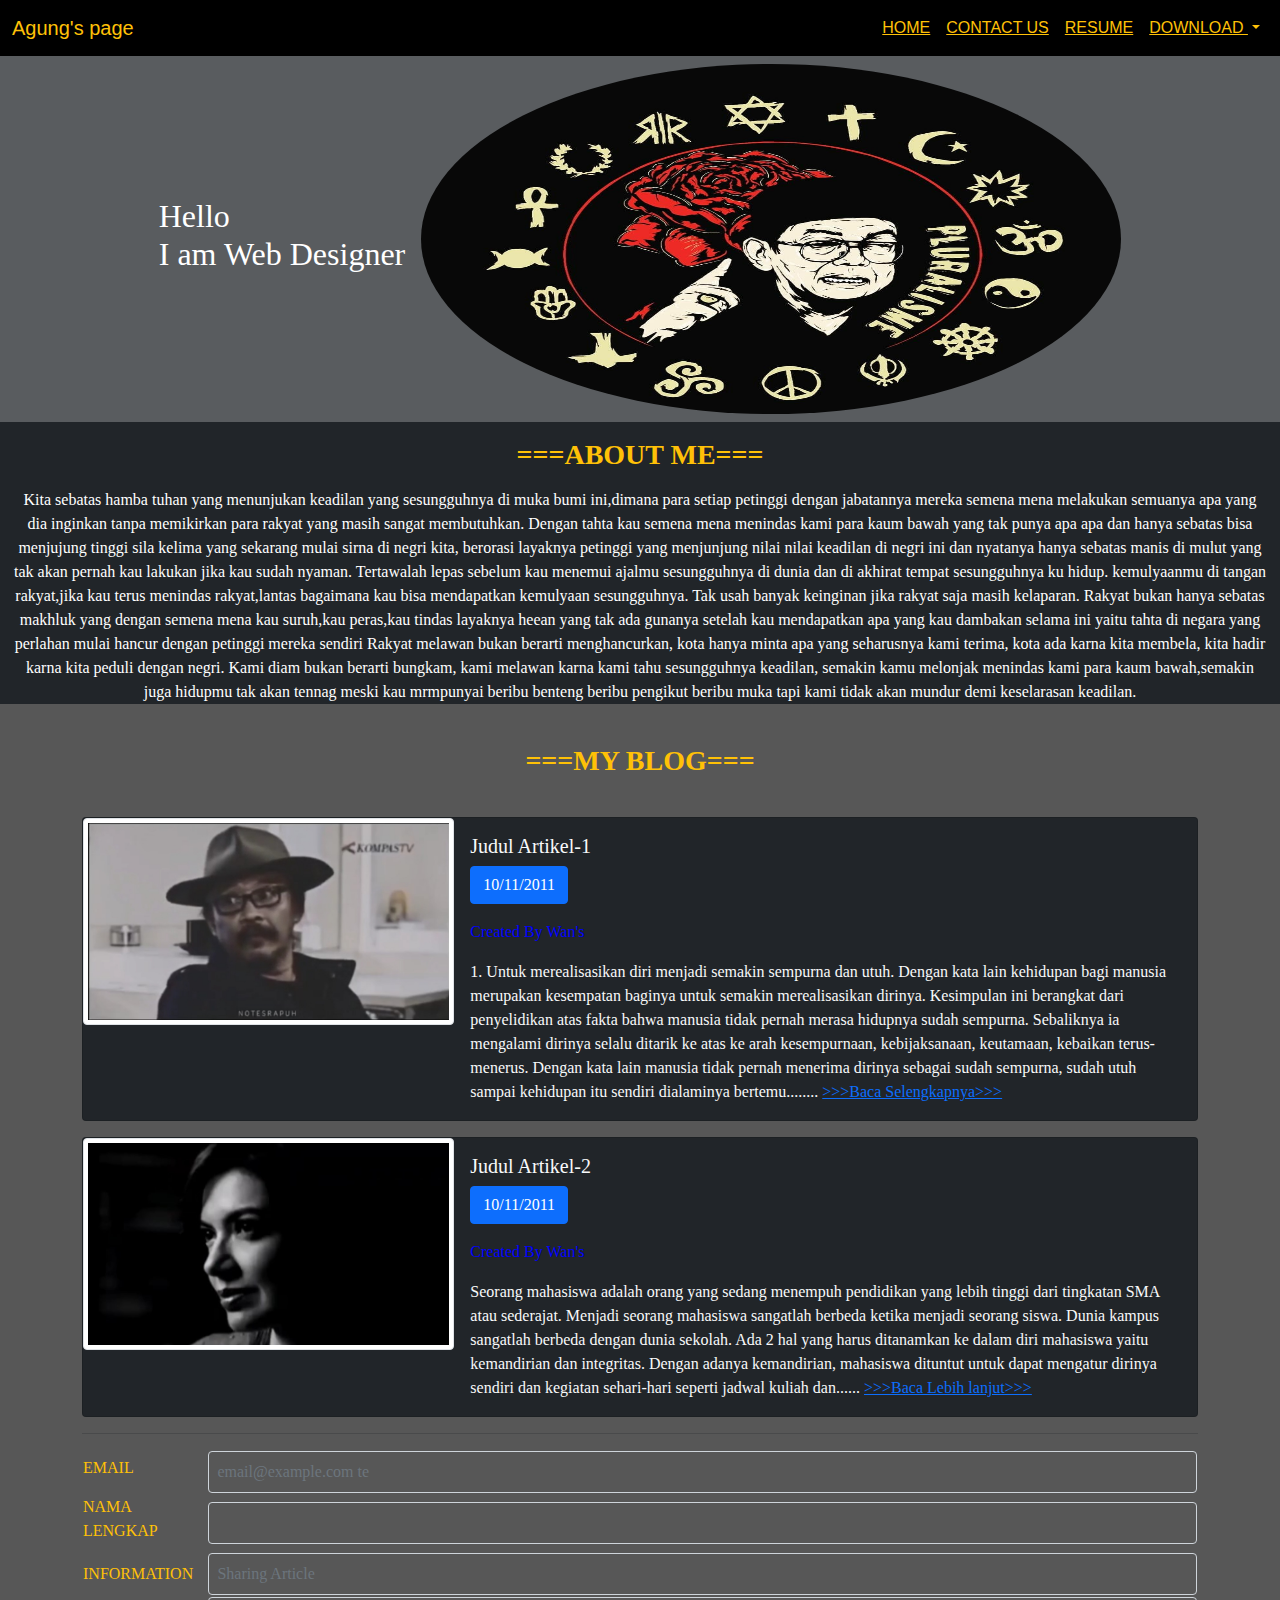
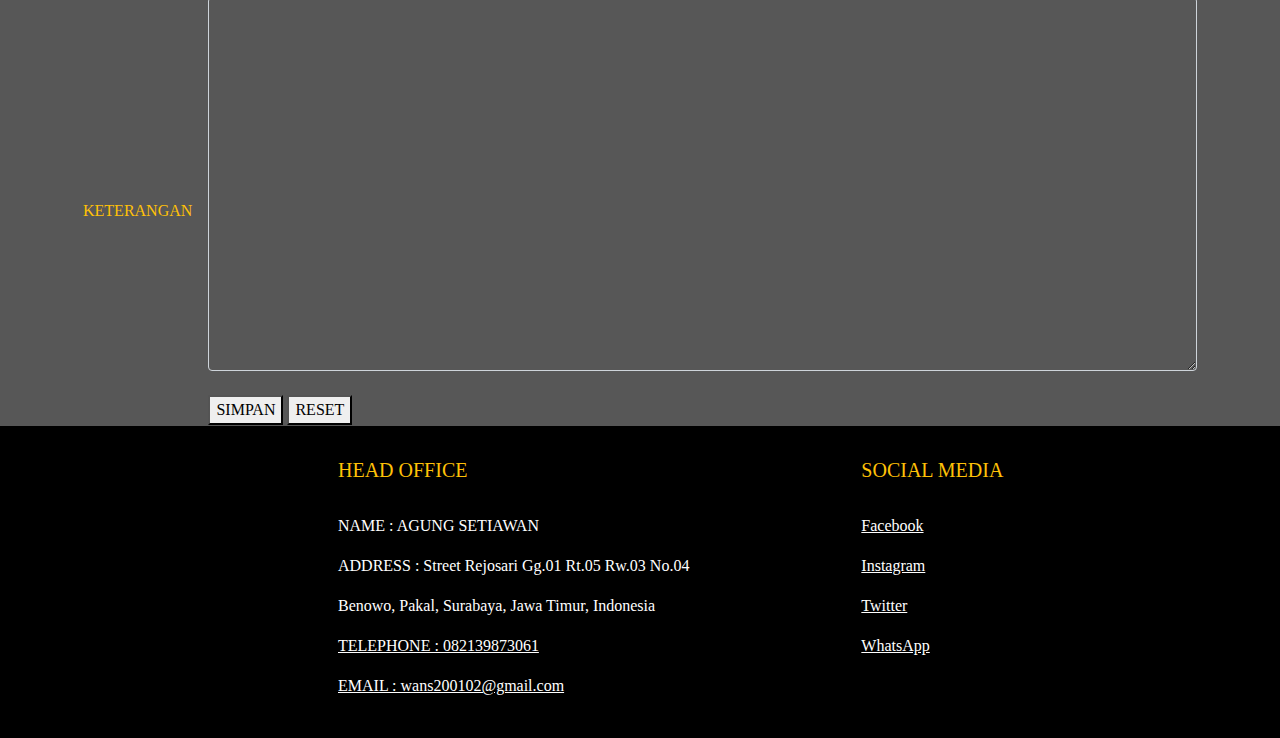
==== index.html @ 17346649 "uts" ====
<!DOCTYPE html>
<html lang="en">
<head>
    <meta charset="UTF-8">
    <meta http-equiv="X-UA-Compatible" content="IE=edge">
    <meta name="viewport" content="width=device-width, initial-scale=1.0">
    <title>Project Agung Setiawan</title>
    <link rel="stylesheet" href="index.html">
    <link rel="stylesheet" href="Materi/bootstrap-5.1.3-dist/css/bootstrap.min.css">
    <link rel="stylesheet" href="Assset/project.css">
    <style type="text/css">
    </style>
</head>
<body>
    <!-- navbar -->
    <nav class="navbar navbar-expand-lg navbar-dark bg-black ">
        <div class="container-fluid ">
          <a class="navbar-brand text-warning" href="#">Agung's page</a>
          <button class="navbar-toggler" type="button" data-bs-toggle="collapse" data-bs-target="#navbarSupportedContent" aria-controls="navbarSupportedContent" aria-expanded="false" aria-label="Toggle navigation">
            <span class="navbar-toggler-icon"></span>
          </button>
          <div class="position-relative" id="navbarSupportedContent">
            <ul class="navbar-nav mr-auto">
              <li class="nav-item">
                <a class="nav-link active text-warning text-decoration-underline"  aria-current="page" href="#">HOME</a>
              </li>
              <li class="nav-item">
                <a class="nav-link active text-warning text-decoration-underline" aria-current="page" href="#contact">CONTACT US</a>
              </li>
              <li class="nav-item ">
                <a class="nav-link active text-warning text-decoration-underline " aria-current="page" href="My-Resume .html">RESUME </a>
              </li>
              <!-- DROPDOWN -->
              <li class="nav-item dropdown">
                <a class="nav-link dropdown-toggle text-warning text-decoration-underline" href="#home" id="navbarDropdown" role="button" data-bs-toggle="dropdown" aria-haspopup="true"  aria-expanded="false">
                  DOWNLOAD
                </a>
                <div class="dropdown-menu dropdown-menu-end bg-dark" aria-labelledby="navbarDropdown">
                  <a class="dropdown-item text-white" href="Download/Materi HTML .rar">Materi HTML</a>
                  <a class="dropdown-item text-white" href="Download/materi-css-e_compress.rar">Materi CSS</a>
                  <div class="dropdown-divider"></div>
                  <a class="dropdown-item text-white" href="Download/bootstrap-5.1.3-dist.rar">Materi BOOTSTRAP</a>
                </div>
              </li>
            </ul>
          </div>
        </div>
      </nav>

    <!-- header -->
    <header class=" p-2 text-white bg-opacity-75 bg-dark" id="home">
        <div class="container-fluid justify-content-center d-flex flex-row align-items-center">
          <h2 class="font-2">Hello <br><span class="pe-3">I am Web Designer</span></h2>
          <img src="IMG/Gus Dur(pluralisme).jpg"  class="rounded-circle"  width="700px" height="350px" alt="" srcset="">
        </div>
    </header>
    <!-- section about-->
    
    <section id="about" >
      <div class="container-fluid d-flex flex-column align-items-center bg-dark text-white">
      <h3 class="fw-bold pb-2 pt-3 text-warning">===ABOUT ME===</h3>
      <!-- <div class=" row">
          <div class="col-lg-2"></div> -->
          <div class="row-cols-lg-4 text-center ">Kita sebatas hamba tuhan yang menunjukan keadilan yang sesungguhnya di muka bumi ini,dimana para setiap petinggi dengan jabatannya mereka semena mena melakukan semuanya apa yang dia inginkan tanpa memikirkan para rakyat yang masih sangat membutuhkan.
            Dengan tahta kau semena mena menindas kami para kaum bawah yang tak punya apa apa dan hanya sebatas bisa menjujung tinggi sila kelima yang sekarang mulai sirna di negri kita, berorasi layaknya petinggi yang menjunjung nilai nilai keadilan di negri ini dan nyatanya hanya sebatas manis di mulut yang tak akan pernah kau lakukan jika kau sudah nyaman.
            Tertawalah lepas sebelum kau menemui ajalmu sesungguhnya di dunia dan di akhirat tempat sesungguhnya ku hidup. kemulyaanmu di tangan rakyat,jika kau terus menindas rakyat,lantas bagaimana kau bisa mendapatkan kemulyaan sesungguhnya.
            Tak usah banyak keinginan jika rakyat saja masih kelaparan. Rakyat bukan hanya sebatas makhluk yang dengan semena mena kau suruh,kau peras,kau tindas layaknya heean yang tak ada gunanya setelah kau mendapatkan apa yang kau dambakan selama ini yaitu tahta di negara yang perlahan mulai hancur dengan petinggi mereka sendiri
            Rakyat melawan bukan berarti menghancurkan, kota hanya minta apa yang seharusnya kami terima, kota ada karna kita membela, kita hadir karna kita peduli dengan negri. Kami diam bukan berarti bungkam, kami melawan karna kami tahu sesungguhnya keadilan, semakin kamu melonjak menindas kami para kaum bawah,semakin juga hidupmu tak akan tennag meski kau mrmpunyai beribu benteng beribu pengikut beribu muka tapi kami tidak akan mundur demi keselarasan keadilan.
          </div>
        </div>
  </section>
    <!-- section blog -->
    <section style="background-color: rgb(87, 87, 87);">
    <br> 
    <h3 class="fw-bold pb-2 pt-3 text-warning text-center">===MY BLOG===</h3>
    <br>
    <div class="container" style="position: static;">

      <div class="card mb-3 bg-dark text-light" style="max-width: 1150px;">
        <div class="row g-lg-0">
          <div class="col-md-4">
            <img src="IMG/Sudjiwo Tedjoe .jpg" class="img-thumbnail" alt="img">
          </div>
          
          <div class="col-md-8">
            <div class="card-body">
              <h5 class="card-title">Judul Artikel-1</h5>
              <div>
                <p class="btn btn-primary">10/11/2011</p><p style="color: blue;">Created By Wan's</p> 
              </div>
              <p class="card-text">1. Untuk merealisasikan diri menjadi semakin sempurna dan utuh. Dengan kata lain kehidupan bagi manusia merupakan kesempatan baginya untuk semakin merealisasikan dirinya. 
                Kesimpulan ini berangkat dari penyelidikan atas fakta bahwa manusia tidak pernah merasa hidupnya sudah sempurna. Sebaliknya ia mengalami dirinya selalu ditarik ke atas ke arah kesempurnaan, 
                kebijaksanaan, keutamaan, kebaikan terus-menerus. Dengan kata lain manusia tidak pernah menerima dirinya sebagai sudah sempurna, sudah utuh sampai kehidupan itu sendiri dialaminya bertemu........
                <a href="my_blog_1.html" target="blank"> >>>Baca Selengkapnya>>> </a></p>
            </div>
          </div>
        </div>
      </div>

      <div class="card mb-3 bg-dark text-light" style="max-width: 1150px;">
        <div class="row g-lg-0">
          <div class="col-md-4">
            <img src="IMG/Najwa Syihab .jpg" class="img-thumbnail" alt="img">
          </div>

          <div class="col-md-8">
            <div class="card-body">
              <h5 class="card-title">Judul Artikel-2</h5>
              <div>
                <p class="btn btn-primary">10/11/2011</p><p style="color: blue;">Created By Wan's</p> 
              </div>
              <p class="card-text">Seorang mahasiswa adalah orang yang sedang menempuh pendidikan yang lebih tinggi dari tingkatan SMA atau sederajat.
                Menjadi seorang mahasiswa sangatlah berbeda ketika menjadi seorang siswa. Dunia kampus sangatlah berbeda dengan dunia sekolah.
                Ada 2 hal yang harus ditanamkan ke dalam diri mahasiswa yaitu kemandirian dan integritas. Dengan adanya kemandirian, mahasiswa dituntut 
                untuk dapat mengatur dirinya sendiri dan kegiatan sehari-hari seperti jadwal kuliah dan......
                <a href="my_blog_2.html"> >>>Baca Lebih lanjut>>> </a></p>
            </div>
          </div>
        </div>
      </div>
      <hr>
    <!-- section contact -->
    <form id="contact" action="#" method="post"></form>
    <table>
    <tr>
        <td><label for="email" class="form-label text-warning bg-transparent">EMAIL</label></td>
        <td><input type="email" name="txt_email" form="control" id="txt_email" class="form-control p-2 bg-transparent" placeholder="email@example.com te"></td>
    </tr>
    <tr>
      <td><label for="uname" class="form-label text-warning">NAMA LENGKAP</label></td>
      <td><input type="text" class="form-control p-2 bg-transparent" id="nama" name="nama"></td>
    </tr>
    <tr>
      <td>
        <label for="" class=" text-warning">INFORMATION </label>
      </td>
      <td>
        <input type="text" name="information" class="form-control p-2 bg-transparent" id="information" placeholder="Sharing Article" >
      </td>
    </tr>
    <tr>
      <td class=" text-warning">
        KETERANGAN 
      </td>
        <td> 
          <textarea name="keterangan" id="keterangan" cols="130" rows="15" class="form-control bg-transparent"></textarea>
          <br>
          <button type="submit" name="btn_submit" id="btn_submit" class="align-items-center">SIMPAN</button>
          <button type="reset" name="btn_reset" id="btn_reset" class="justify-content-center">RESET</button> 
        </td>
     </tr> 
  </table>
</section>

<!-- footer -->
<footer class=" bg-black p-4"><h3 class="text-lg-center"></h3>
  <div class="row">
    <div class="col-1 col-md-3"></div>
      <div class="col-2 col-md-5">
        <h5 class="text-warning">HEAD OFFICE</h5><br>
          <p class=" text-white">NAME : AGUNG SETIAWAN</p>
          <p class="text-white">ADDRESS : Street Rejosari Gg.01 Rt.05 Rw.03 No.04</p>
          <p class="text-white">Benowo, Pakal, Surabaya, Jawa Timur, Indonesia</p>
          <p><a href="+6282139873061" class=" text-white" target="blank">TELEPHONE : 082139873061</a></p>
          <p><a href="mailto:wans200102@gmail.com" class=" text-white" target="blank">EMAIL : wans200102@gmail.com</a>
      </div>
      <div class="col-3 col-md-3">
        <h5 class="text-warning">SOCIAL MEDIA</h5><br>
          <p><a href="https://www.facebook.com/profile.php?id=100010256894133" class=" text-white">Facebook</a></p>
          <p><a href="https://www.instagram.com/a_wan_s/" class=" text-white">Instagram</a></p>
          <p><a href="https://twitter.com/tak_banyak_kata?t=F6xtrMVsmyXjUaFZOqf6Kg&s=09" class=" text-white">Twitter</a></p>
          <p><a href="http.;//wa.me/082139873061" class=" text-white">WhatsApp</a></p>
      </div>
    </div>
  </footer>
    <!-- link:script -->
    <script src="Materi/bootstrap-5.1.3-dist/js/bootstrap.min.js"></script>
</body>
</html>
---- Assset/project.css ----
body{
    font-family: 'Times New Roman', Times, serif;
}
nav{
    text-decoration: cornsilk;
    font-family:Impact, Haettenschweiler, 'Arial Narrow Bold', sans-serif
}
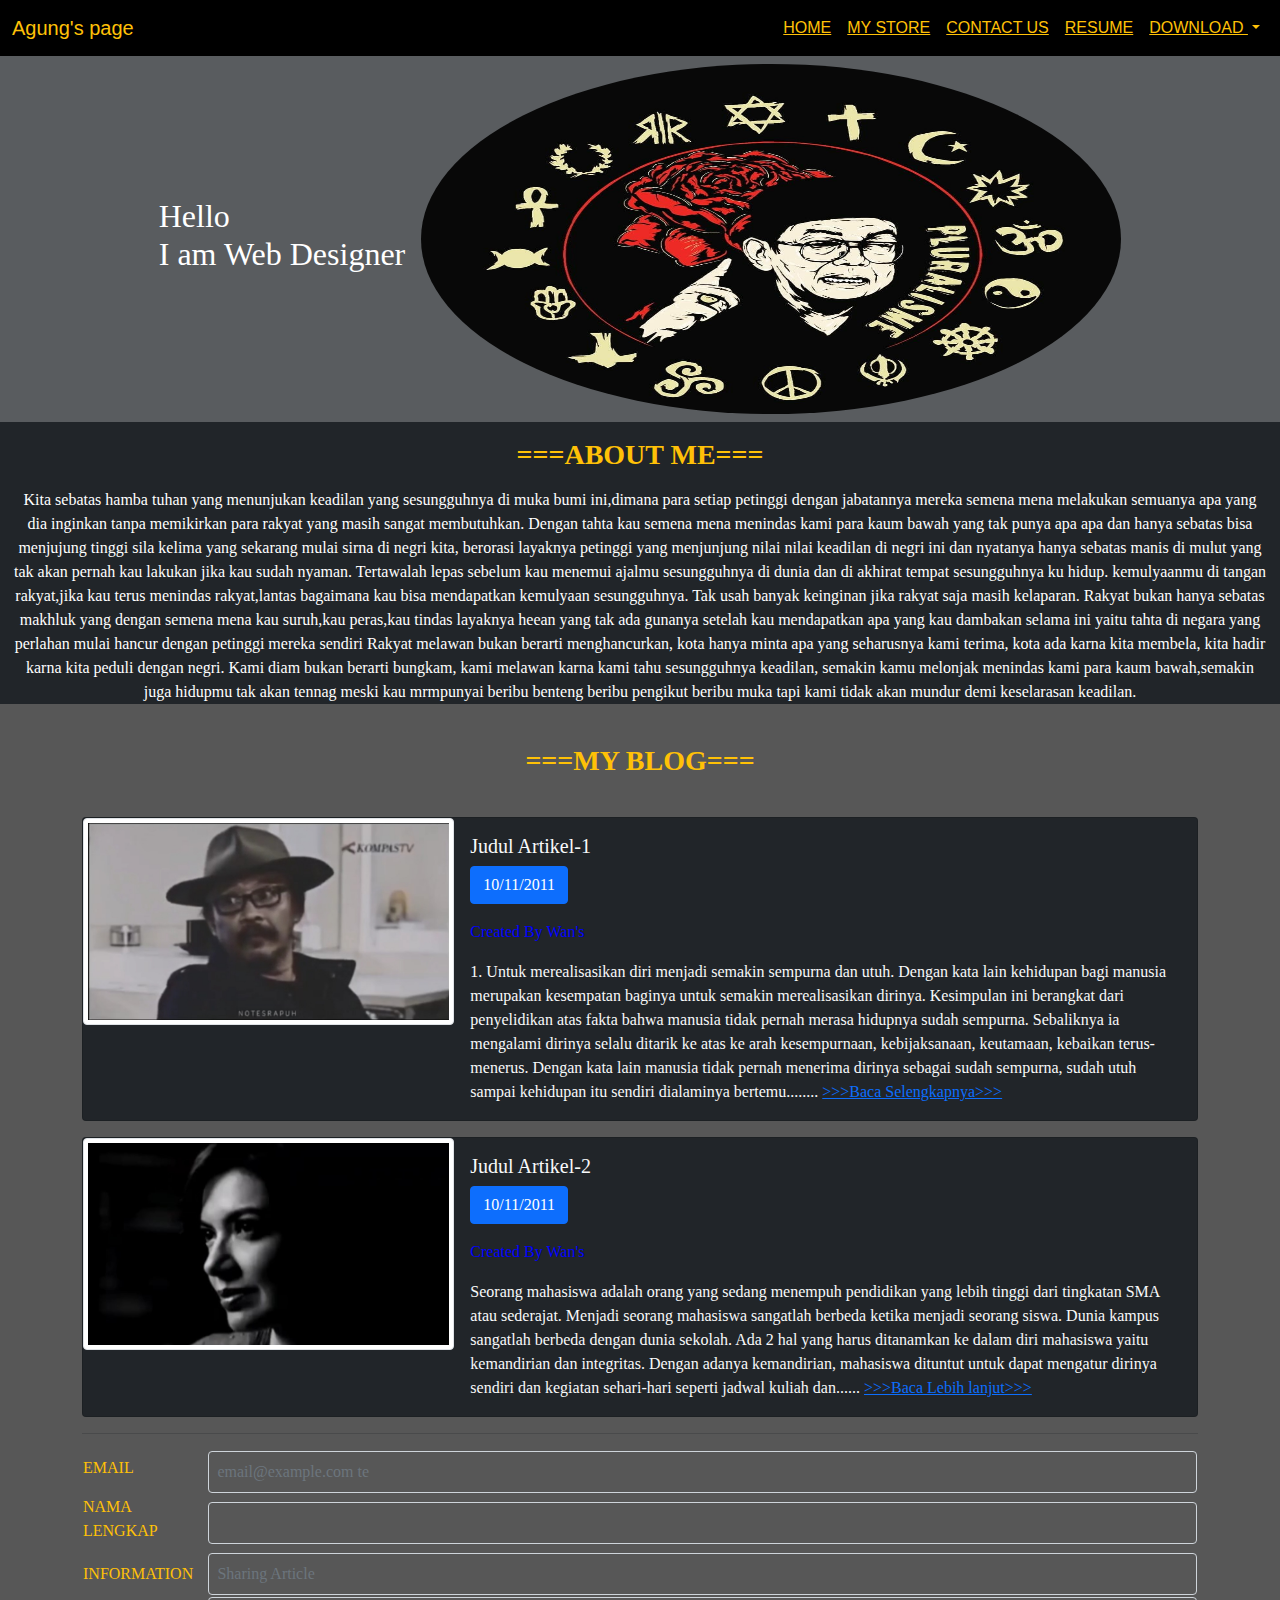
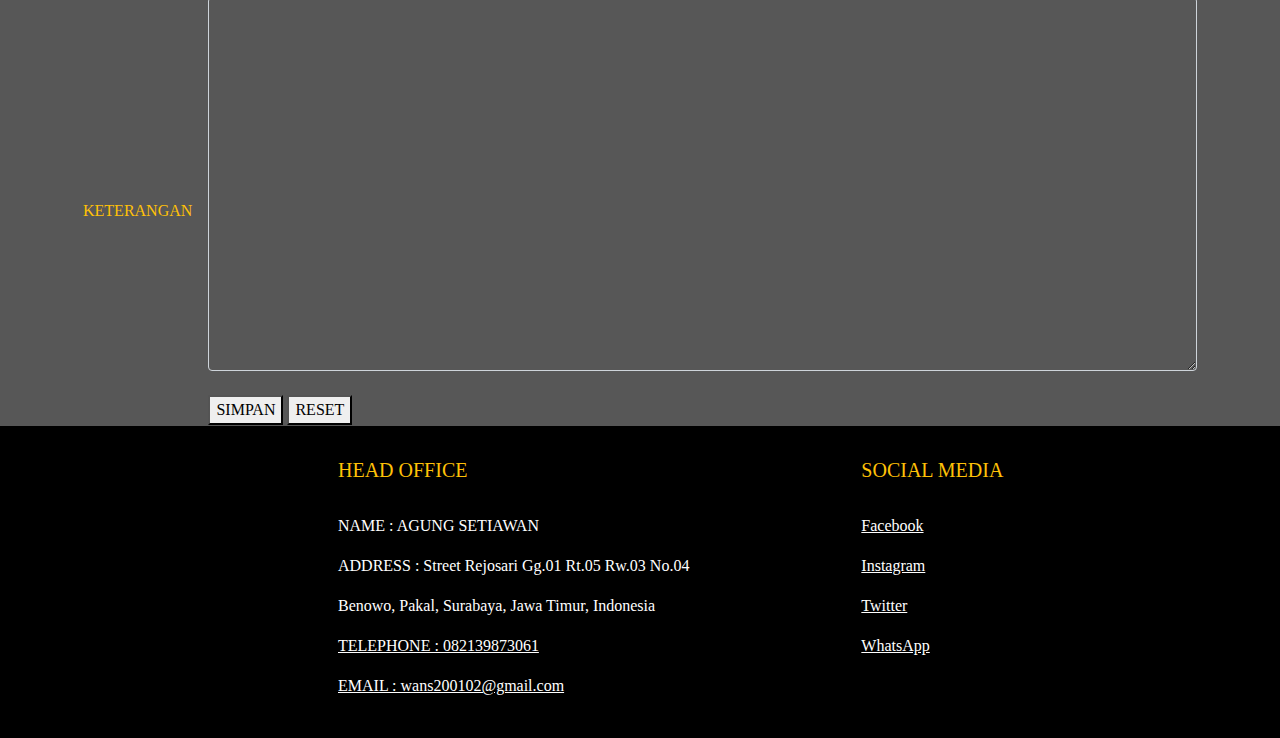
==== commit a1ad9424: "git push" ====
--- a/index.html
+++ b/index.html
@@ -22,13 +22,16 @@
           <div class="position-relative" id="navbarSupportedContent">
             <ul class="navbar-nav mr-auto">
               <li class="nav-item">
-                <a class="nav-link active text-warning text-decoration-underline"  aria-current="page" href="#">HOME</a>
+                <a class="nav-link active text-warning text-decoration-underline" target="_blank"  aria-current="page" href="#">HOME</a>
               </li>
               <li class="nav-item">
-                <a class="nav-link active text-warning text-decoration-underline" aria-current="page" href="#contact">CONTACT US</a>
+                <a class="nav-link active text-warning text-decoration-underline" target="_blank" aria-current="page" href="UAS_AGUNG/index.html">MY STORE</a>
+              </li>
+              <li class="nav-item">
+                <a class="nav-link active text-warning text-decoration-underline" target="_blank" aria-current="page" href="#contact">CONTACT US</a>
               </li>
               <li class="nav-item ">
-                <a class="nav-link active text-warning text-decoration-underline " aria-current="page" href="My-Resume .html">RESUME </a>
+                <a class="nav-link active text-warning text-decoration-underline" target="_blank" aria-current="page" href="My-Resume .html">RESUME </a>
               </li>
               <!-- DROPDOWN -->
               <li class="nav-item dropdown">
@@ -91,7 +94,7 @@
               <p class="card-text">1. Untuk merealisasikan diri menjadi semakin sempurna dan utuh. Dengan kata lain kehidupan bagi manusia merupakan kesempatan baginya untuk semakin merealisasikan dirinya. 
                 Kesimpulan ini berangkat dari penyelidikan atas fakta bahwa manusia tidak pernah merasa hidupnya sudah sempurna. Sebaliknya ia mengalami dirinya selalu ditarik ke atas ke arah kesempurnaan, 
                 kebijaksanaan, keutamaan, kebaikan terus-menerus. Dengan kata lain manusia tidak pernah menerima dirinya sebagai sudah sempurna, sudah utuh sampai kehidupan itu sendiri dialaminya bertemu........
-                <a href="my_blog_1.html" target="blank"> >>>Baca Selengkapnya>>> </a></p>
+                <a href="my_blog_1.html" target="_blank"> >>>Baca Selengkapnya>>> </a></p>
             </div>
           </div>
         </div>
@@ -161,15 +164,16 @@
           <p class=" text-white">NAME : AGUNG SETIAWAN</p>
           <p class="text-white">ADDRESS : Street Rejosari Gg.01 Rt.05 Rw.03 No.04</p>
           <p class="text-white">Benowo, Pakal, Surabaya, Jawa Timur, Indonesia</p>
-          <p><a href="+6282139873061" class=" text-white" target="blank">TELEPHONE : 082139873061</a></p>
-          <p><a href="mailto:wans200102@gmail.com" class=" text-white" target="blank">EMAIL : wans200102@gmail.com</a>
+          <p><a href="+6282139873061" class=" text-white" target="_blank">TELEPHONE : 082139873061</a></p>
+          <p><a href="mailto:wans200102@gmail.com" class=" text-white" target="_blank">EMAIL : wans200102@gmail.com</a>
       </div>
       <div class="col-3 col-md-3">
         <h5 class="text-warning">SOCIAL MEDIA</h5><br>
-          <p><a href="https://www.facebook.com/profile.php?id=100010256894133" class=" text-white">Facebook</a></p>
-          <p><a href="https://www.instagram.com/a_wan_s/" class=" text-white">Instagram</a></p>
-          <p><a href="https://twitter.com/tak_banyak_kata?t=F6xtrMVsmyXjUaFZOqf6Kg&s=09" class=" text-white">Twitter</a></p>
-          <p><a href="http.;//wa.me/082139873061" class=" text-white">WhatsApp</a></p>
+          </i>
+          <p><a href="https://www.facebook.com/profile.php?id=100010256894133" class=" text-white" target="_blank">Facebook</a></p>
+          <p><a href="https://www.instagram.com/a_wan_s/" class=" text-white" target="_blank">Instagram</a></p>
+          <p><a href="https://twitter.com/tak_banyak_kata?t=F6xtrMVsmyXjUaFZOqf6Kg&s=09" class=" text-white" target="_blank">Twitter</a></p>
+          <p><a href="http://wa.me/+6282139873061" class=" text-white" target="_blank">WhatsApp</a></p>
       </div>
     </div>
   </footer>
